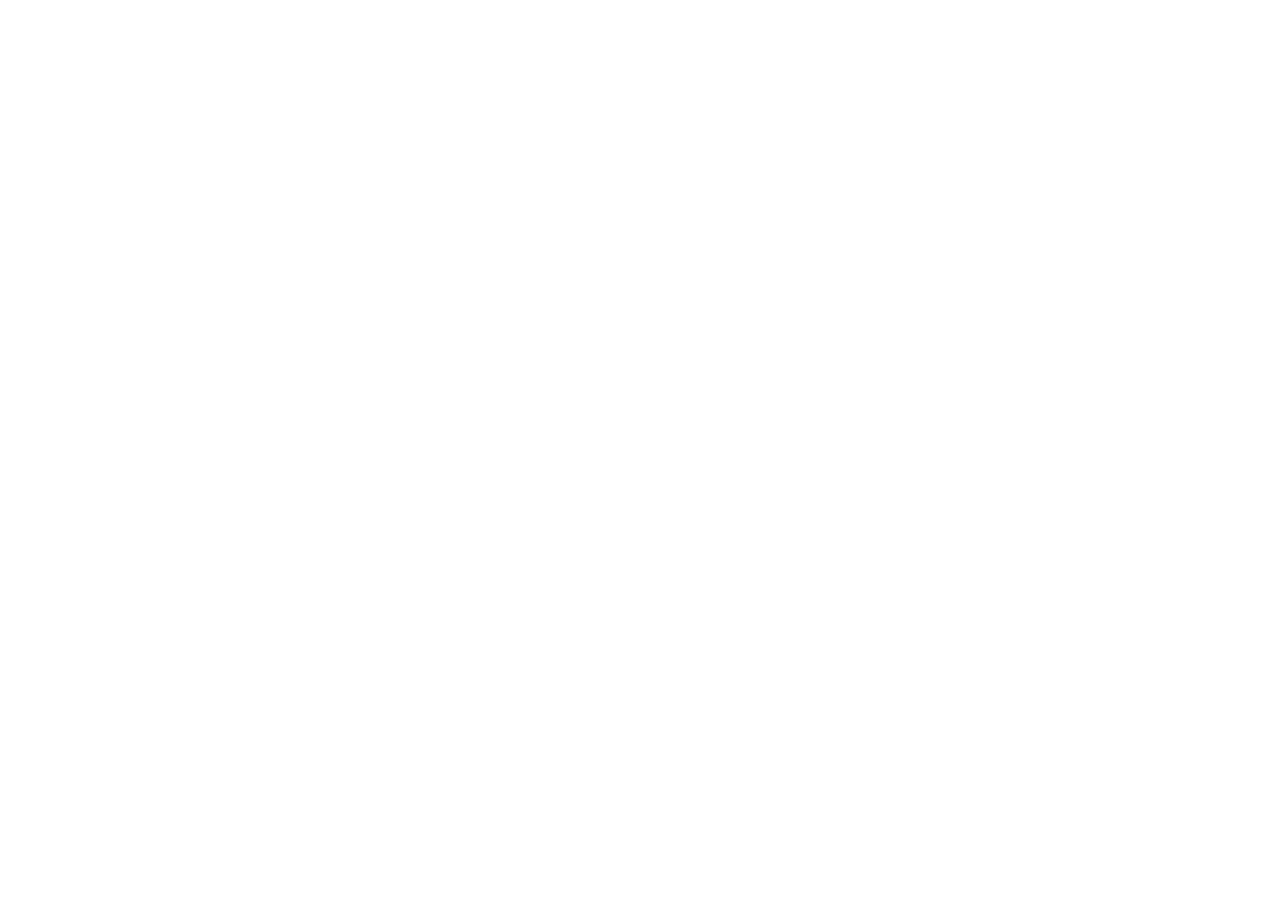
==== index.html @ a080ff80 "base code" ====
<!DOCTYPE html>
<html lang="en">
<head>
    <meta charset="UTF-8">
    <meta name="viewport" content="width=device-width, initial-scale=1.0">
    <title>Document</title>
</head>
<body class="w-100">
    <div class="w-30"></div>
    <div class="w-70"></div>
</body>
</html>
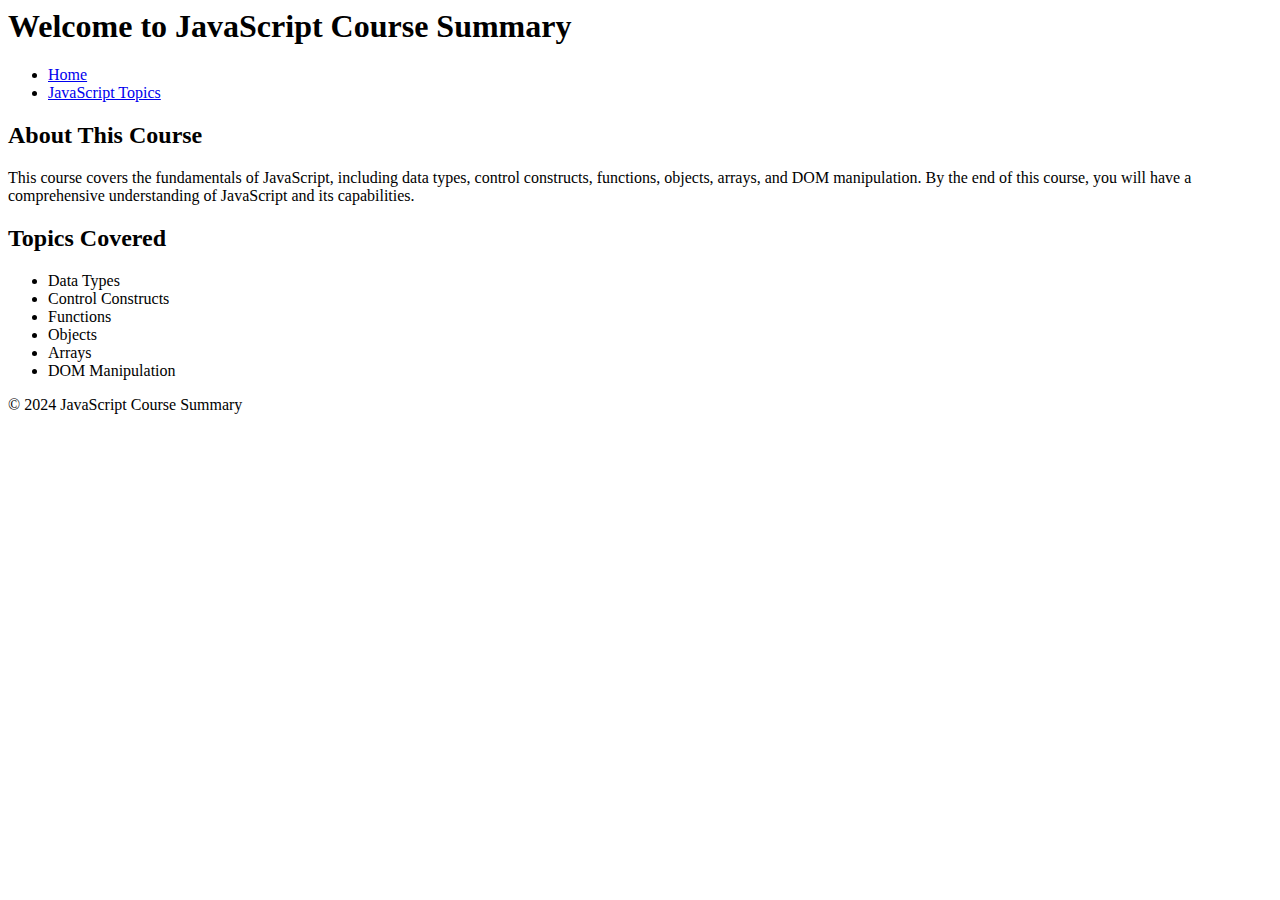
==== commit 29394621: "Smit" ====
--- a/index.html
+++ b/index.html
@@ -1,3 +1,5 @@
+<!--
+    
 <!DOCTYPE html>
 <html lang="en">
 <head>
@@ -9,4 +11,47 @@
     <div class="w-30"></div>
     <div class="w-70"></div>
 </body>
-</html>+</html>
+<!DOCTYPE html>
+
+-->
+
+<html lang="en">
+<head>
+    <meta charset="UTF-8">
+    <meta name="viewport" content="width=device-width, initial-scale=1.0">
+    <title>Course Summary Website</title>
+    <link rel="stylesheet" href="main.css">
+</head>
+<body>
+    <header>
+        <h1>Welcome to JavaScript Course Summary</h1>
+        <nav>
+            <ul>
+                <li><a href="index.html">Home</a></li>
+                <li><a href="javascript.html">JavaScript Topics</a></li>
+            </ul>
+        </nav>
+    </header>
+    <main>
+        <section>
+            <h2>About This Course</h2>
+            <p>This course covers the fundamentals of JavaScript, including data types, control constructs, functions, objects, arrays, and DOM manipulation. By the end of this course, you will have a comprehensive understanding of JavaScript and its capabilities.</p>
+        </section>
+        <section>
+            <h2>Topics Covered</h2>
+            <ul>
+                <li>Data Types</li>
+                <li>Control Constructs</li>
+                <li>Functions</li>
+                <li>Objects</li>
+                <li>Arrays</li>
+                <li>DOM Manipulation</li>
+            </ul>
+        </section>
+    </main>
+    <footer>
+        <p>&copy; 2024 JavaScript Course Summary</p>
+    </footer>
+</body>
+</html>
--- a/main.css
+++ b/main.css
@@ -0,0 +1,165 @@
+:root {
+    --base-font-size:1rem;
+    --white:    #fff;
+    --gray-100: #f8f9fa;
+    --gray-200: #e9ecef;
+    --gray-300: #dee2e6;
+    --gray-400: #ced4da;
+    --gray-500: #adb5bd;
+    --gray-600: #6c757d;
+    --gray-700: #495057;
+    --gray-800: #343a40;
+    --gray-900: #212529;
+    --black:    #000;
+    
+}
+
+.w-100 {
+    width: 100% !important;
+}
+.w-40 {
+    width: 40% !important;
+}
+
+.w-60 {
+    width: 60% !important;
+}
+
+.w-30 {
+    width: 30% !important;
+}
+.w-70 {
+    width: 70% !important;
+}
+
+.w-20 { width: 20% !important;}
+
+.font-weight-lighter{   
+        font-weight: lighter;
+    }
+.font-weight-light{     
+        font-weight: 300;
+    }
+.font-weight-normal{    
+        font-weight: 400;
+    }
+.font-weight-medium{    
+        font-weight: 500;
+    }
+.font-weight-semibold{  
+        font-weight: 600;
+    }
+.font-weight-bold{      
+        font-weight: 700;
+    }
+.font-weight-bolder{    
+        font-weight: bolder;
+    }
+
+.fs-1 {font-size: var(--base-font-size) * 2.5;}
+.fs-2 {font-size: var(--base-font-size) * 2;}
+.fs-3 {font-size: var(--base-font-size) * 1.75;}
+.fs-4 {font-size: var(--base-font-size) * 1.5;}
+.fs-5 {font-size: var(--base-font-size) * 1.25;}
+.fs-6 {font-size: var(--base-font-size);}
+
+
+.text-primary{ color:        var(--blue)};
+.text-secondary{ color:      var(--gray-600)};
+.text-success{ color:        var(--green)};
+.text-info{ color:           var(--cyan)};
+.text-warning{ color:        var(--yellow)};
+.text-danger{ color:         var(--red)};
+.text-light{ color:          var(--gray-100)};
+.text-dark{ color:           var(--gray-900)};
+
+.border-radius{ border-radius:               .375rem;}
+.border-radius-sm{ border-radius:             .25rem;}
+.border-radius-lg{ border-radius:             .5rem;}
+.border-radius-xl{ border-radius:             1rem;}
+.border-radius-xxl{ border-radius:            2rem;}
+.border-radius-pill{ border-radius:           50rem;}
+
+
+sub,
+sup {
+  font-size: 75%;
+  line-height: 0;
+  position: relative;
+  vertical-align: baseline;
+}
+sub {
+    bottom: -0.25em;
+  }
+  
+  sup {
+    top: -0.5em;
+  }
+  img {
+    border-style: none;
+  }
+
+
+
+  button,
+input,
+select,
+textarea {
+  font-family: inherit;
+  font-size: 100%;
+  line-height: 1.15;
+  margin: 0;
+}
+
+
+
+textarea {
+    overflow: auto;
+  }
+
+  details {
+    display: block;
+  }
+
+
+  summary {
+    display: list-item;
+  }
+
+
+  [hidden] {
+    display: none;
+  }
+
+
+
+.text-left {
+    text-align: left;
+}
+.text-center {
+    text-align: Center; }
+.text-right {
+    text-align: Right;}
+.text-justify {
+    text-align: justify;}
+.text-nowrap {
+    text-align: no-wrap; }
+
+
+.text-lowercase {
+    text-transform: lowercase;
+}
+
+.text-uppercase
+{
+    text-transform: uppercase;
+}
+.text-capitalize {
+    text-transform: capitalize;
+}
+
+
+.initialism {
+    font-size: 90%;
+    text-transform: uppercase;
+}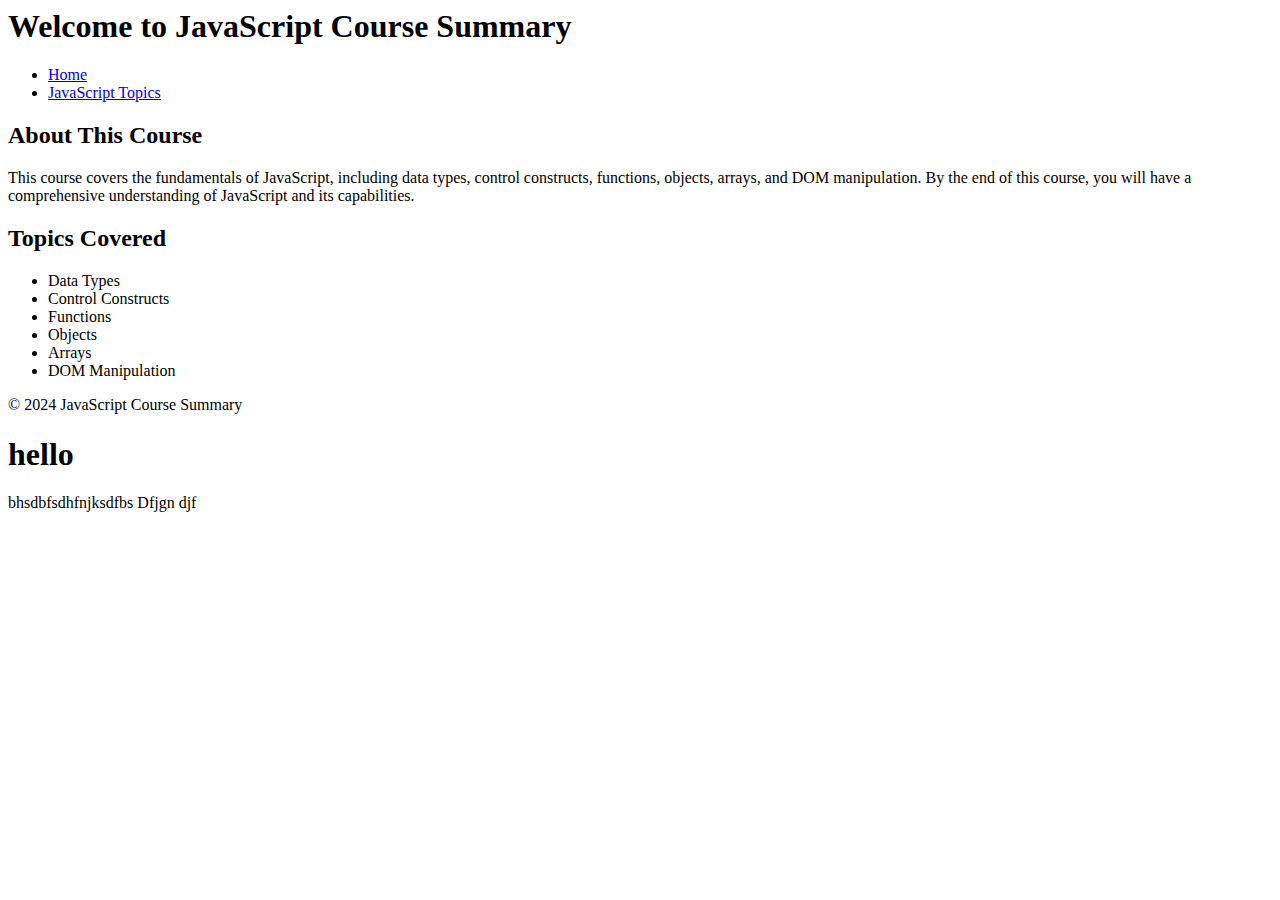
==== commit a68c79f0: "h1 addded" ====
--- a/index.html
+++ b/index.html
@@ -17,41 +17,50 @@
 -->
 
 <html lang="en">
-<head>
-    <meta charset="UTF-8">
-    <meta name="viewport" content="width=device-width, initial-scale=1.0">
+  <head>
+    <meta charset="UTF-8" />
+    <meta name="viewport" content="width=device-width, initial-scale=1.0" />
     <title>Course Summary Website</title>
-    <link rel="stylesheet" href="main.css">
-</head>
-<body>
+    <link rel="stylesheet" href="main.css" />
+  </head>
+  <body>
     <header>
-        <h1>Welcome to JavaScript Course Summary</h1>
-        <nav>
-            <ul>
-                <li><a href="index.html">Home</a></li>
-                <li><a href="javascript.html">JavaScript Topics</a></li>
-            </ul>
-        </nav>
+      <h1>Welcome to JavaScript Course Summary</h1>
+      <nav>
+        <ul>
+          <li><a href="index.html">Home</a></li>
+          <li><a href="javascript.html">JavaScript Topics</a></li>
+        </ul>
+      </nav>
     </header>
     <main>
-        <section>
-            <h2>About This Course</h2>
-            <p>This course covers the fundamentals of JavaScript, including data types, control constructs, functions, objects, arrays, and DOM manipulation. By the end of this course, you will have a comprehensive understanding of JavaScript and its capabilities.</p>
-        </section>
-        <section>
-            <h2>Topics Covered</h2>
-            <ul>
-                <li>Data Types</li>
-                <li>Control Constructs</li>
-                <li>Functions</li>
-                <li>Objects</li>
-                <li>Arrays</li>
-                <li>DOM Manipulation</li>
-            </ul>
-        </section>
+      <section>
+        <h2>About This Course</h2>
+        <p>
+          This course covers the fundamentals of JavaScript, including data
+          types, control constructs, functions, objects, arrays, and DOM
+          manipulation. By the end of this course, you will have a comprehensive
+          understanding of JavaScript and its capabilities.
+        </p>
+      </section>
+      <section>
+        <h2>Topics Covered</h2>
+        <ul>
+          <li>Data Types</li>
+          <li>Control Constructs</li>
+          <li>Functions</li>
+          <li>Objects</li>
+          <li>Arrays</li>
+          <li>DOM Manipulation</li>
+        </ul>
+      </section>
     </main>
     <footer>
-        <p>&copy; 2024 JavaScript Course Summary</p>
+      <p>&copy; 2024 JavaScript Course Summary</p>
     </footer>
-</body>
+  </body>
 </html>
+
+<h1>hello</h1>
+
+bhsdbfsdhfnjksdfbs Dfjgn djf
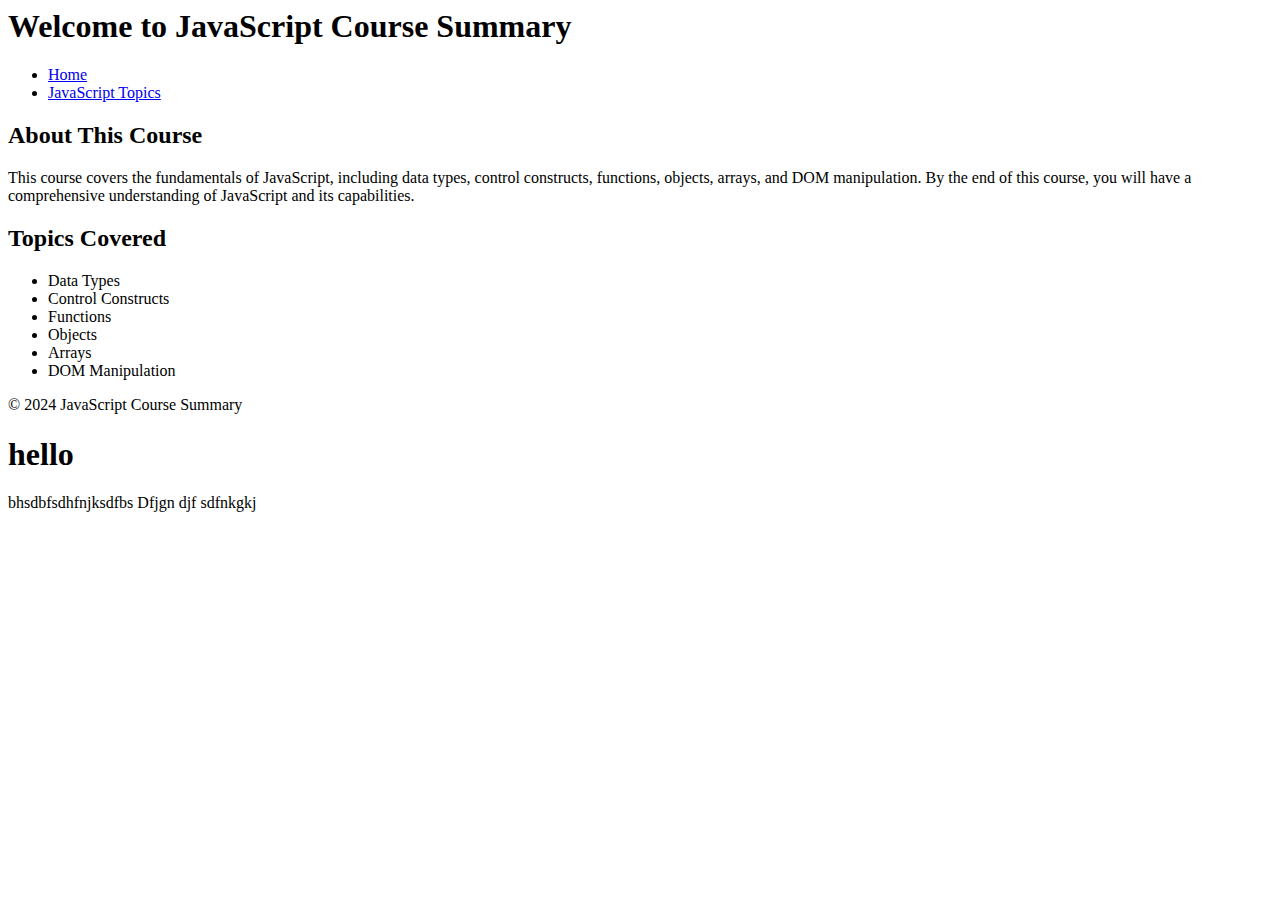
==== commit d060fd09: "random text" ====
--- a/index.html
+++ b/index.html
@@ -63,4 +63,4 @@
 
 <h1>hello</h1>
 
-bhsdbfsdhfnjksdfbs Dfjgn djf
+bhsdbfsdhfnjksdfbs Dfjgn djf sdfnkgkj
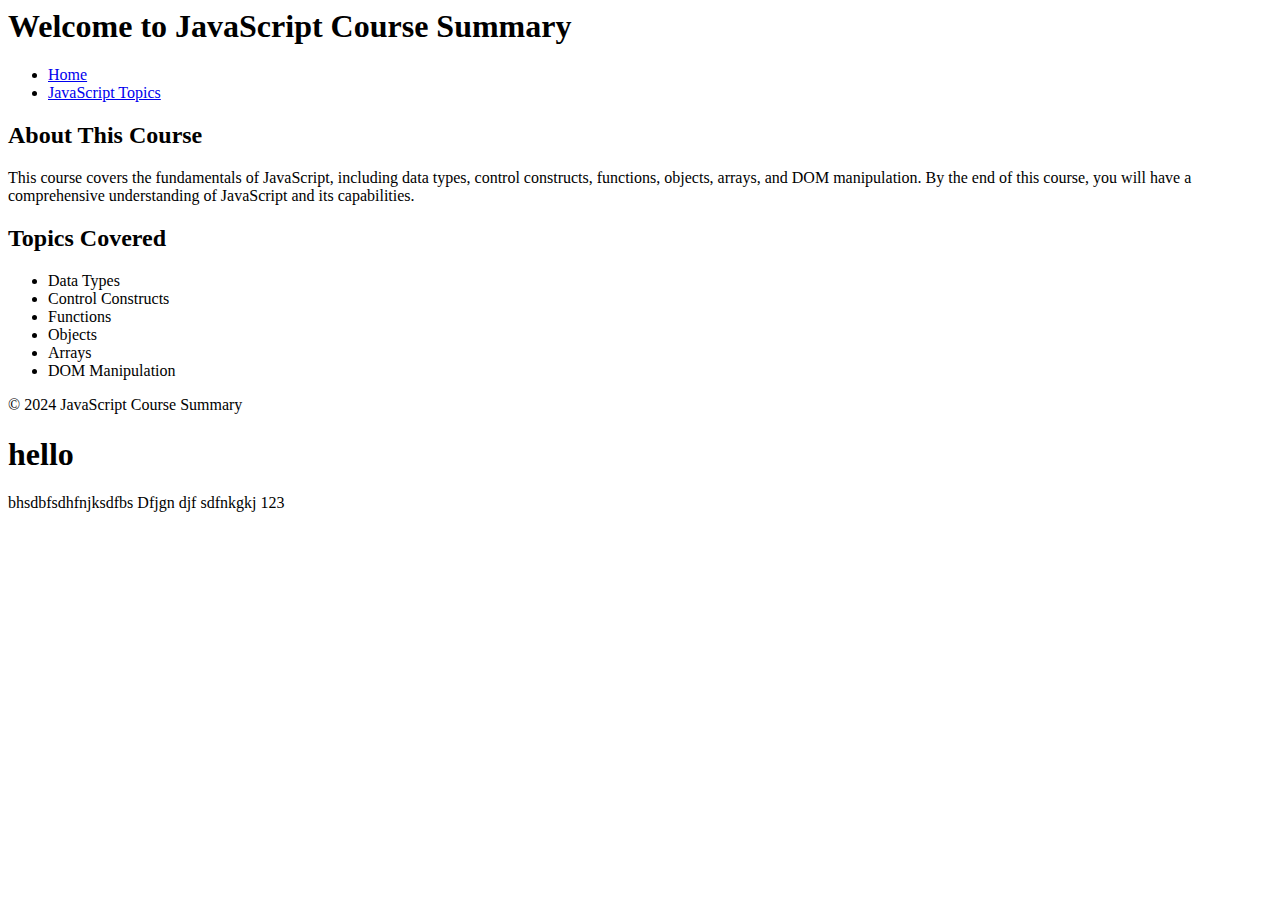
==== commit ec32effb: "123" ====
--- a/index.html
+++ b/index.html
@@ -63,4 +63,4 @@
 
 <h1>hello</h1>
 
-bhsdbfsdhfnjksdfbs Dfjgn djf sdfnkgkj
+bhsdbfsdhfnjksdfbs Dfjgn djf sdfnkgkj 123
